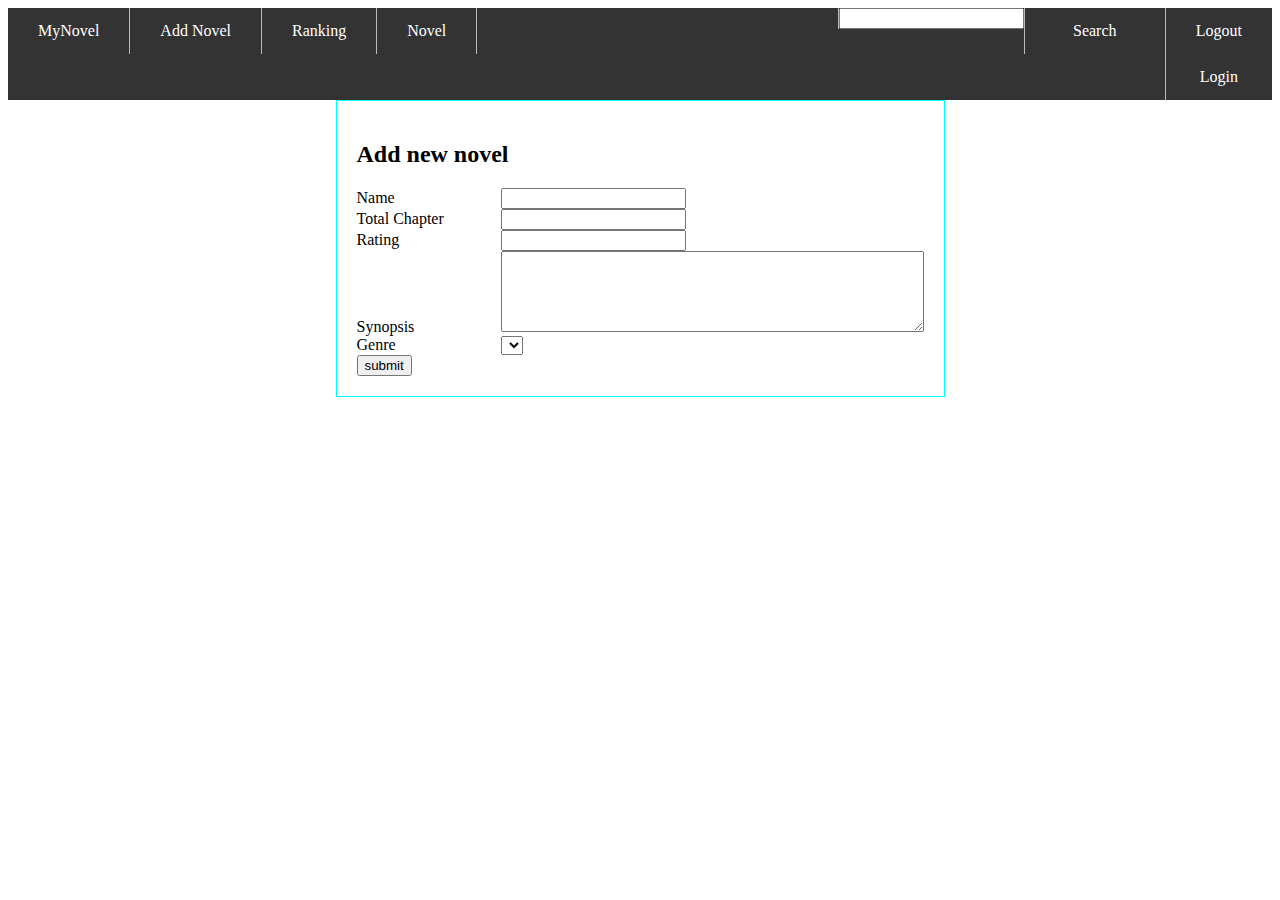
==== src/main/resources/templates/addNovelForm.html @ e96475bf "update" ====
<!DOCTYPE html>
<html lang="en" xmlns:th="http://www.thymeleaf.org"
      xmlns:sec="http://www.thymeleaf.org/thymeleaf-extras-springsecurity3">
<head>
    <meta charset="UTF-8">
    <title>new</title>
    <link rel="stylesheet" href="../static/css/header.css" th:href="@{/css/header.css}"/>
    <link rel="stylesheet" href="../static/css/addNovelForm.css" th:href="@{/css/addNovelForm.css}"/>
</head>
<body>
<header>
    <nav>
        <ul>
            <li th:class="top-left" class="top-left"><a href="index">MyNovel</a></li>
            <li th:class="top-left" class="top-left"><a href="new" th:href="new">Add Novel</a></li>
            <li th:class="top-left" class="top-left"><a href="">Ranking</a></li>
            <li th:class="top-left" class="top-left"><a href="all">Novel</a></li>
            <li th:class="top-right" class="top-right">
                <div sec:authorize="isAuthenticated()" >
                    <a th:href="@{/logout}">Logout</a>
                </div>
                <div sec:authorize="!isAuthenticated()">
                    <a href="login">Login</a>
                </div>
            </li>
            <li th:class="top-right" class="top-right">
                <label><a href="">Search</a></label>
            </li>
            <li th:class="top-right" class="top-right">
                <input type="text">
            </li>
        </ul>
    </nav>
</header>
<main>
    <section>
        <form th:action="@{/new}" th:object="${novel}" method="post">
            <h2>Add new novel</h2>
            <div>
                <label>Name</label>
                <input class="input" type="text" required th:field="*{name}">
            </div>
            <div>
                <label>Total Chapter</label>
                <input class="input" type="text" required th:field="*{totalChapter}">
            </div>
            <div>
                <label>Rating</label>
                <input class="input" type="number" required th:field="*{rate}">
            </div>
            <div>
                <label>Synopsis</label>
                <textarea rows="5" cols="50" th:field="*{synopsis}" required></textarea>
            </div>
            <div>
                <label>Genre</label>
                <select th:field="*{genre}">
                    <option th:each="genreEach:${genreSelect}"
                            th:value="${genreEach.getName()}"
                            th:utext="${genreEach.getName()}"></option>
                </select>
            </div>
            <div>
                <input type="submit" value="submit">
            </div>
        </form>
    </section>
</main>
</body>
</html>
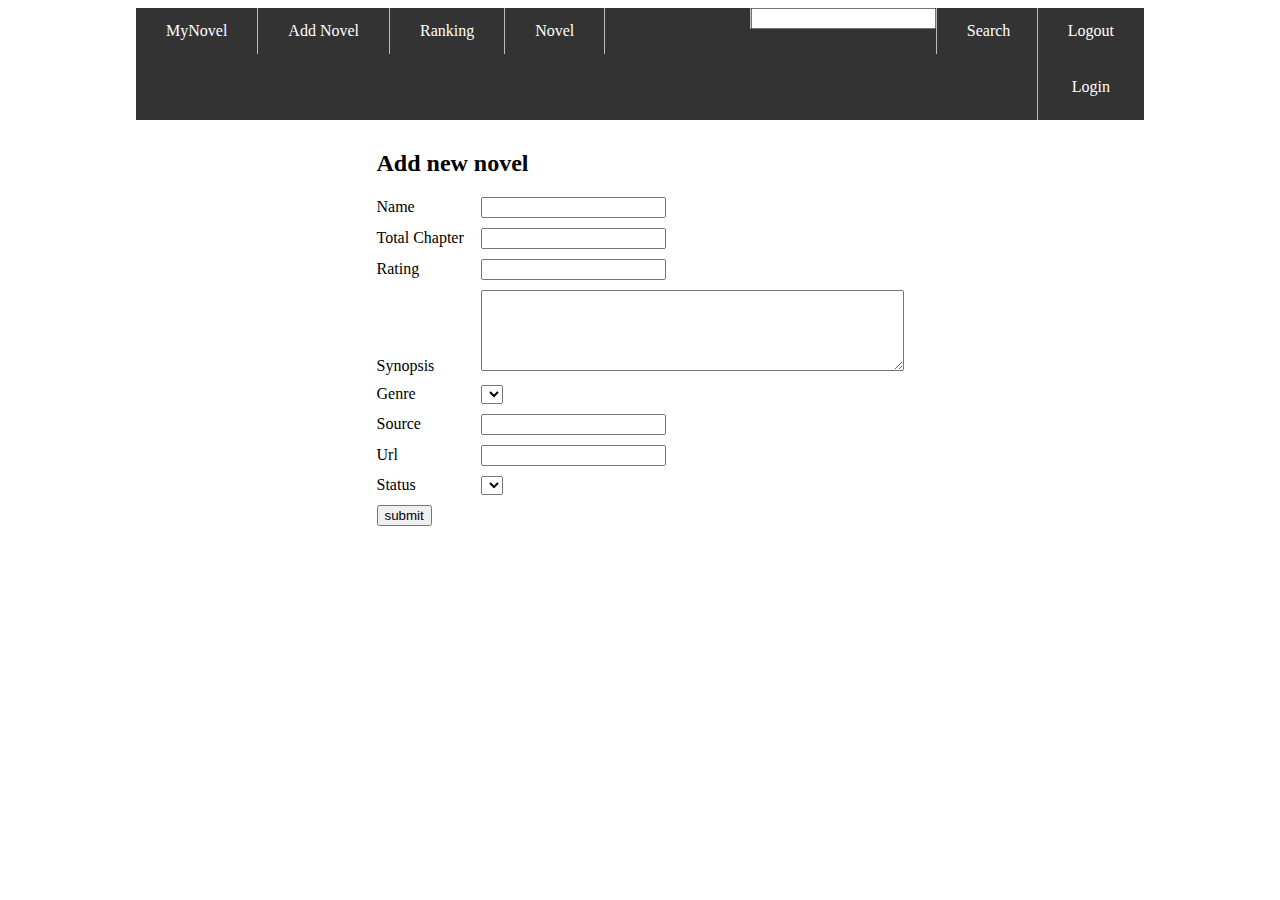
==== commit d0b0d1f9: "update" ====
--- a/src/main/resources/templates/addNovelForm.html
+++ b/src/main/resources/templates/addNovelForm.html
@@ -5,16 +5,16 @@
     <meta charset="UTF-8">
     <title>new</title>
     <link rel="stylesheet" href="../static/css/header.css" th:href="@{/css/header.css}"/>
-    <link rel="stylesheet" href="../static/css/addNovelForm.css" th:href="@{/css/addNovelForm.css}"/>
+    <link rel="stylesheet" href="../static/css/main.css" th:href="@{/css/main.css}"/>
 </head>
 <body>
 <header>
     <nav>
         <ul>
-            <li th:class="top-left" class="top-left"><a href="index">MyNovel</a></li>
-            <li th:class="top-left" class="top-left"><a href="new" th:href="new">Add Novel</a></li>
+            <li th:class="top-left" class="top-left"><a th:href="@{/index}">MyNovel</a></li>
+            <li th:class="top-left" class="top-left"><a th:href="@{/new}">Add Novel</a></li>
             <li th:class="top-left" class="top-left"><a href="">Ranking</a></li>
-            <li th:class="top-left" class="top-left"><a href="all">Novel</a></li>
+            <li th:class="top-left" class="top-left"><a th:href="@{/all}">Novel</a></li>
             <li th:class="top-right" class="top-right">
                 <div sec:authorize="isAuthenticated()" >
                     <a th:href="@{/logout}">Logout</a>
@@ -33,20 +33,20 @@
     </nav>
 </header>
 <main>
-    <section>
+    <section th:class="full-section">
         <form th:action="@{/new}" th:object="${novel}" method="post">
             <h2>Add new novel</h2>
             <div>
                 <label>Name</label>
-                <input class="input" type="text" required th:field="*{name}">
+                <input type="text" required th:field="*{name}">
             </div>
             <div>
                 <label>Total Chapter</label>
-                <input class="input" type="text" required th:field="*{totalChapter}">
+                <input type="text" required th:field="*{totalChapter}">
             </div>
             <div>
                 <label>Rating</label>
-                <input class="input" type="number" required th:field="*{rate}">
+                <input type="number" required th:field="*{rate}">
             </div>
             <div>
                 <label>Synopsis</label>
@@ -61,6 +61,22 @@
                 </select>
             </div>
             <div>
+                <label>Source</label>
+                <input type="text" required th:field="*{sourceName}">
+            </div>
+            <div>
+                <label>Url</label>
+                <input type="url" required th:field="*{sourceUrl}">
+            </div>
+            <div>
+                <label>Status</label>
+                <select th:field="*{status}">
+                    <option th:each="statusEach:${statusSelect}"
+                            th:value="${statusEach.getName()}"
+                            th:utext="${statusEach.getName()}"></option>
+                </select>
+            </div>
+            <div>
                 <input type="submit" value="submit">
             </div>
         </form>
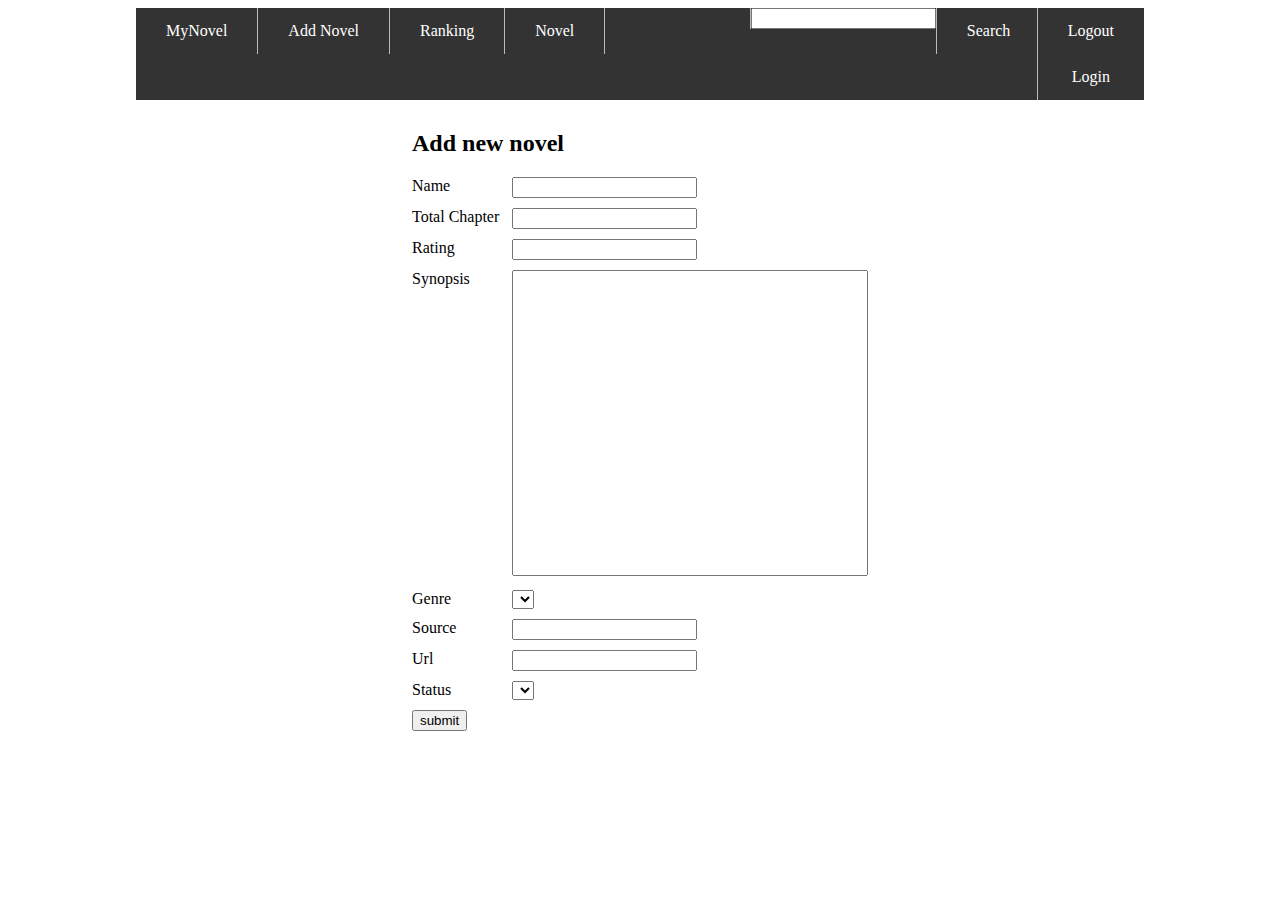
==== commit a4fad4c9: "update" ====
--- a/src/main/resources/templates/addNovelForm.html
+++ b/src/main/resources/templates/addNovelForm.html
@@ -16,12 +16,12 @@
             <li th:class="top-left" class="top-left"><a href="">Ranking</a></li>
             <li th:class="top-left" class="top-left"><a th:href="@{/all}">Novel</a></li>
             <li th:class="top-right" class="top-right">
-                <div sec:authorize="isAuthenticated()" >
+                <span sec:authorize="isAuthenticated()">
                     <a th:href="@{/logout}">Logout</a>
-                </div>
-                <div sec:authorize="!isAuthenticated()">
-                    <a href="login">Login</a>
-                </div>
+                </span>
+                <span sec:authorize="!isAuthenticated()">
+                    <a th:href="@{/login}">Login</a>
+                </span>
             </li>
             <li th:class="top-right" class="top-right">
                 <label><a href="">Search</a></label>
@@ -46,19 +46,21 @@
             </div>
             <div>
                 <label>Rating</label>
-                <input type="number" required th:field="*{rate}">
+                <input type="text" required th:field="*{rate}">
             </div>
             <div>
                 <label>Synopsis</label>
-                <textarea rows="5" cols="50" th:field="*{synopsis}" required></textarea>
+                <textarea th:field="*{synopsis}" required></textarea>
             </div>
             <div>
                 <label>Genre</label>
-                <select th:field="*{genre}">
-                    <option th:each="genreEach:${genreSelect}"
-                            th:value="${genreEach.getName()}"
-                            th:utext="${genreEach.getName()}"></option>
-                </select>
+                <span th:each="genre, itemStat : *{genreList}">
+                    <select th:field="*{genreList[__${itemStat.index}__].name}">
+                        <option th:each="genreEach:${genreSelect}"
+                                th:value="${genreEach.getName()}"
+                                th:text="${genreEach.getName()}"></option>
+                    </select>
+                </span>
             </div>
             <div>
                 <label>Source</label>
@@ -73,7 +75,7 @@
                 <select th:field="*{status}">
                     <option th:each="statusEach:${statusSelect}"
                             th:value="${statusEach.getName()}"
-                            th:utext="${statusEach.getName()}"></option>
+                            th:text="${statusEach.getName()}"></option>
                 </select>
             </div>
             <div>
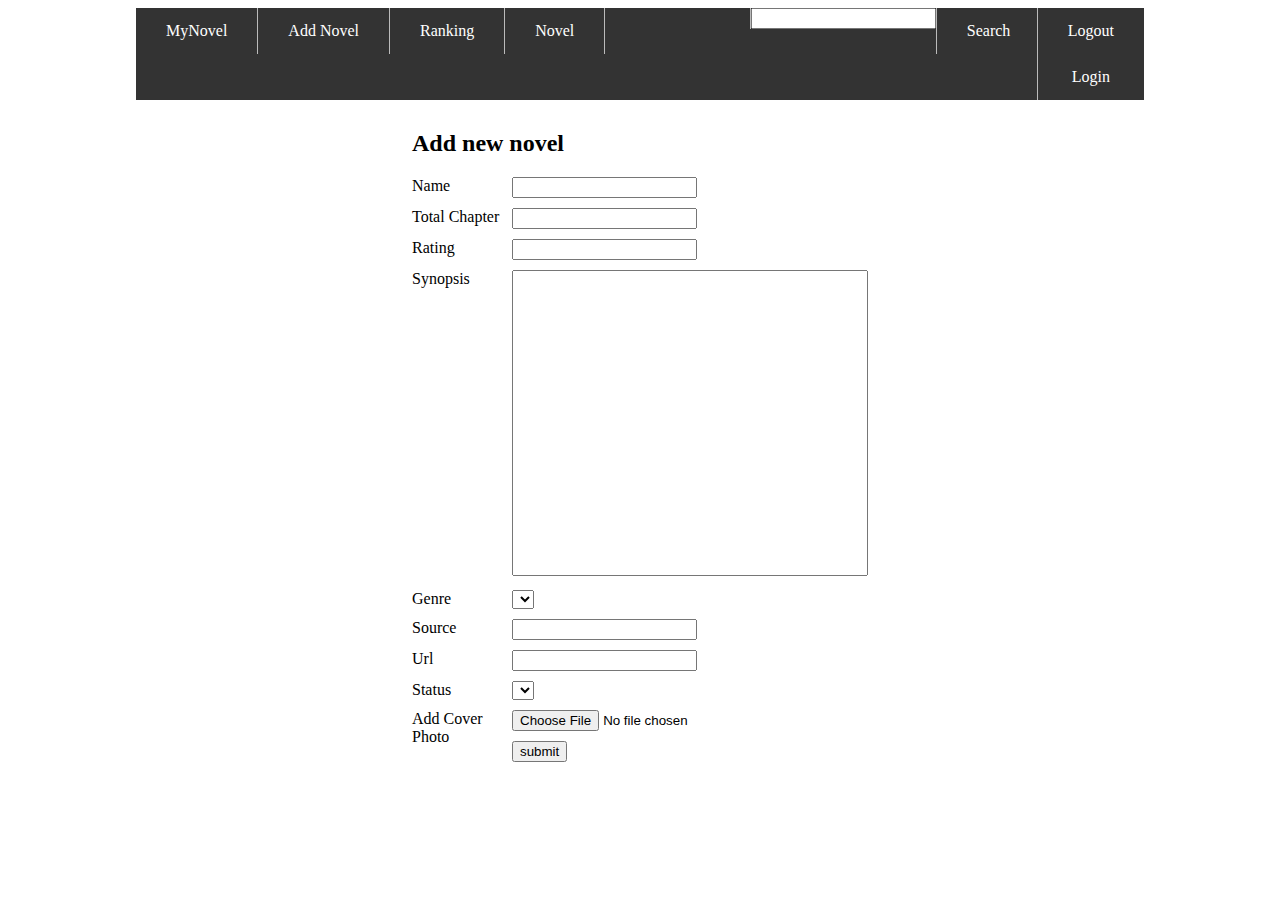
==== commit c8c41c81: "update" ====
--- a/src/main/resources/templates/addNovelForm.html
+++ b/src/main/resources/templates/addNovelForm.html
@@ -13,7 +13,7 @@
         <ul>
             <li th:class="top-left" class="top-left"><a th:href="@{/index}">MyNovel</a></li>
             <li th:class="top-left" class="top-left"><a th:href="@{/new}">Add Novel</a></li>
-            <li th:class="top-left" class="top-left"><a href="">Ranking</a></li>
+            <li th:class="top-left" class="top-left"><a th:href="@{/rank}">Ranking</a></li>
             <li th:class="top-left" class="top-left"><a th:href="@{/all}">Novel</a></li>
             <li th:class="top-right" class="top-right">
                 <span sec:authorize="isAuthenticated()">
@@ -34,8 +34,8 @@
 </header>
 <main>
     <section th:class="full-section">
-        <form th:action="@{/new}" th:object="${novel}" method="post">
-            <h2>Add new novel</h2>
+        <form th:action="@{/new}" th:object="${novel}" method="post" enctype="multipart/form-data">
+            <h2 th:class="center">Add new novel</h2>
             <div>
                 <label>Name</label>
                 <input type="text" required th:field="*{name}">
@@ -79,6 +79,10 @@
                 </select>
             </div>
             <div>
+                <label>Add Cover Photo</label>
+                <input type="file" th:name="image">
+            </div>
+            <div>
                 <input type="submit" value="submit">
             </div>
         </form>
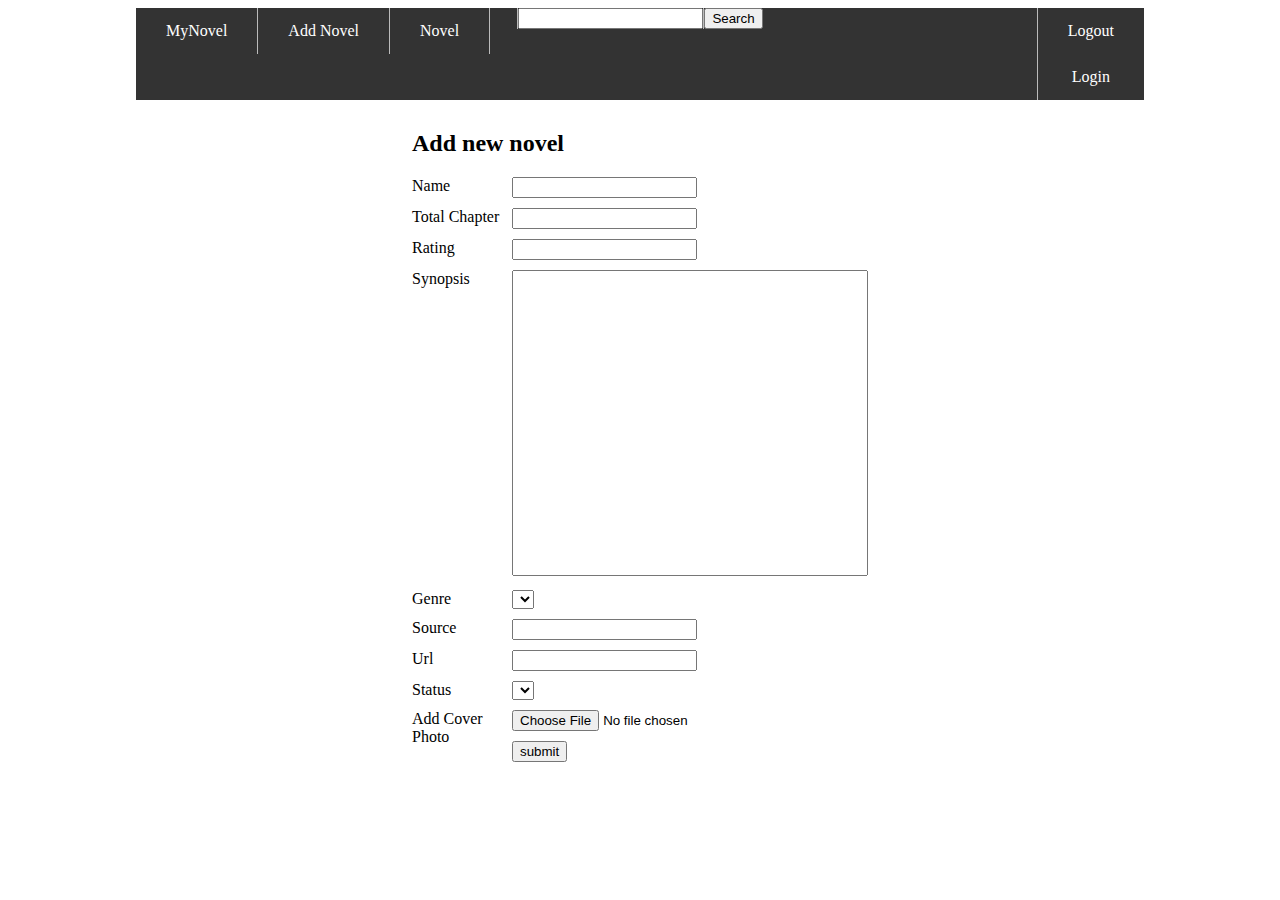
==== commit c4107a6f: "update" ====
--- a/src/main/resources/templates/addNovelForm.html
+++ b/src/main/resources/templates/addNovelForm.html
@@ -13,7 +13,6 @@
         <ul>
             <li th:class="top-left" class="top-left"><a th:href="@{/index}">MyNovel</a></li>
             <li th:class="top-left" class="top-left"><a th:href="@{/new}">Add Novel</a></li>
-            <li th:class="top-left" class="top-left"><a th:href="@{/rank}">Ranking</a></li>
             <li th:class="top-left" class="top-left"><a th:href="@{/all}">Novel</a></li>
             <li th:class="top-right" class="top-right">
                 <span sec:authorize="isAuthenticated()">
@@ -23,12 +22,14 @@
                     <a th:href="@{/login}">Login</a>
                 </span>
             </li>
-            <li th:class="top-right" class="top-right">
-                <label><a href="">Search</a></label>
-            </li>
-            <li th:class="top-right" class="top-right">
-                <input type="text">
-            </li>
+            <form method="post" th:action="@{/search}" >
+                <li th:class="top-right" class="top-right">
+                    <button type="submit">Search</button>
+                </li>
+                <li th:class="top-right" class="top-right">
+                    <input type="text" name="novelName">
+                </li>
+            </form>
         </ul>
     </nav>
 </header>
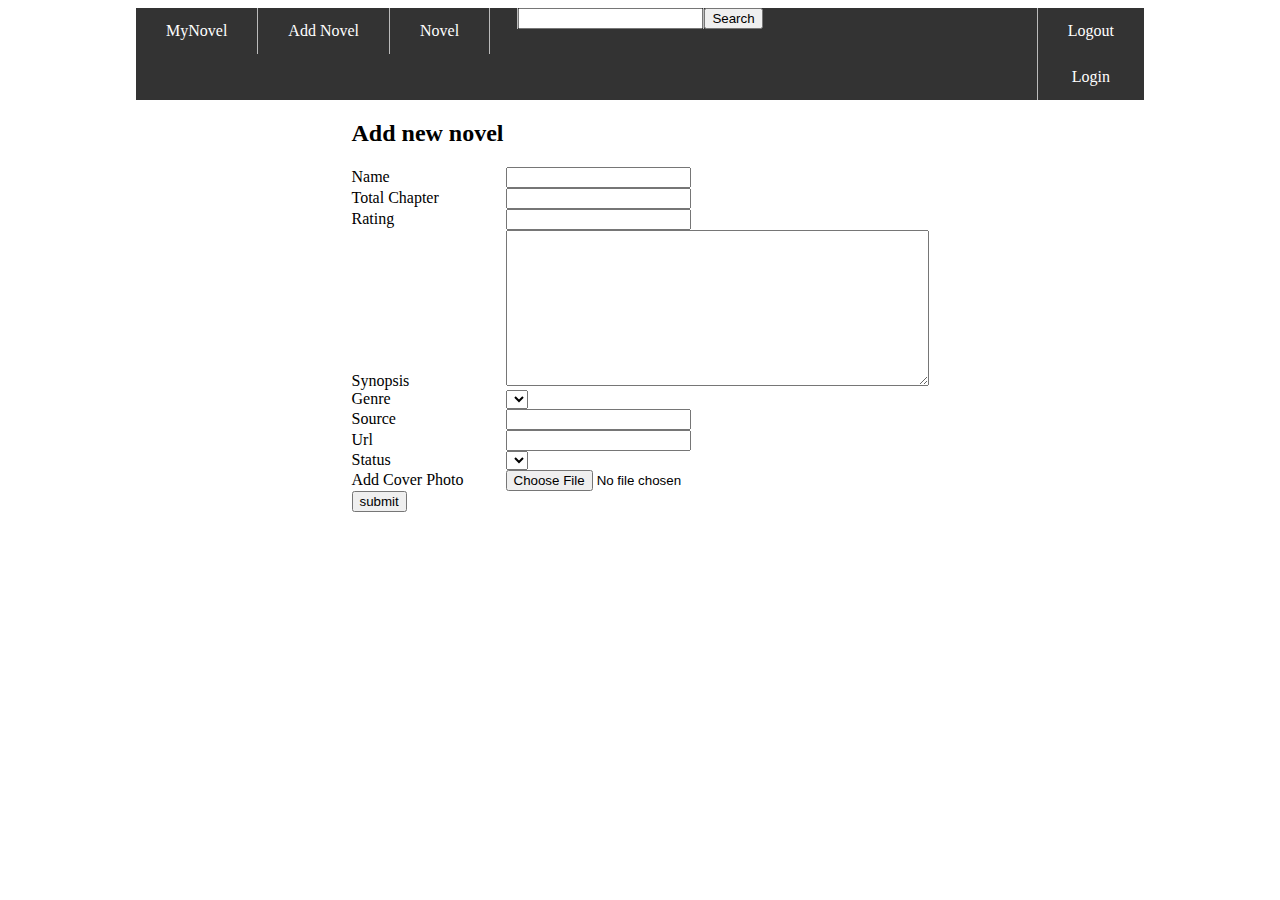
==== commit 14d0274b: "update" ====
--- a/src/main/resources/templates/addNovelForm.html
+++ b/src/main/resources/templates/addNovelForm.html
@@ -34,60 +34,63 @@
     </nav>
 </header>
 <main>
-    <section th:class="full-section">
-        <form th:action="@{/new}" th:object="${novel}" method="post" enctype="multipart/form-data">
-            <h2 th:class="center">Add new novel</h2>
-            <div>
-                <label>Name</label>
-                <input type="text" required th:field="*{name}">
-            </div>
-            <div>
-                <label>Total Chapter</label>
-                <input type="text" required th:field="*{totalChapter}">
-            </div>
-            <div>
-                <label>Rating</label>
-                <input type="text" required th:field="*{rate}">
-            </div>
-            <div>
-                <label>Synopsis</label>
-                <textarea th:field="*{synopsis}" required></textarea>
-            </div>
-            <div>
-                <label>Genre</label>
-                <span th:each="genre, itemStat : *{genreList}">
+    <div th:class="styled-box">
+        <div th:class="margin">
+            <form th:action="@{/new}" th:object="${novel}" method="post" enctype="multipart/form-data">
+                <h2 th:class="center">Add new novel</h2>
+                <div th:class="padding-vertical">
+                    <label>Name</label>
+                    <input type="text" required th:field="*{name}">
+                </div>
+                <div th:class="padding-vertical">
+                    <label>Total Chapter</label>
+                    <input type="text" required th:field="*{totalChapter}">
+                </div>
+                <div th:class="padding-vertical">
+                    <label>Rating</label>
+                    <input type="text" required th:field="*{rate}">
+                </div>
+                <div th:class="padding-vertical">
+                    <label>Synopsis</label>
+                    <textarea th:class="fix-size" rows="10" cols="50" th:field="*{synopsis}" required></textarea>
+                </div>
+                <div th:class="padding-vertical">
+                    <label>Genre</label>
+                    <span th:each="genre, itemStat : *{genreList}">
                     <select th:field="*{genreList[__${itemStat.index}__].name}">
                         <option th:each="genreEach:${genreSelect}"
                                 th:value="${genreEach.getName()}"
                                 th:text="${genreEach.getName()}"></option>
                     </select>
                 </span>
-            </div>
-            <div>
-                <label>Source</label>
-                <input type="text" required th:field="*{sourceName}">
-            </div>
-            <div>
-                <label>Url</label>
-                <input type="url" required th:field="*{sourceUrl}">
-            </div>
-            <div>
-                <label>Status</label>
-                <select th:field="*{status}">
-                    <option th:each="statusEach:${statusSelect}"
-                            th:value="${statusEach.getName()}"
-                            th:text="${statusEach.getName()}"></option>
-                </select>
-            </div>
-            <div>
-                <label>Add Cover Photo</label>
-                <input type="file" th:name="image">
-            </div>
-            <div>
-                <input type="submit" value="submit">
-            </div>
-        </form>
-    </section>
+                </div>
+                <div th:class="padding-vertical">
+                    <label>Source</label>
+                    <input type="text" required th:field="*{sourceName}">
+                </div>
+                <div th:class="padding-vertical">
+                    <label>Url</label>
+                    <input type="url" required th:field="*{sourceUrl}">
+                </div>
+                <div th:class="padding-vertical">
+                    <label>Status</label>
+                    <select th:field="*{status}">
+                        <option th:each="statusEach:${statusSelect}"
+                                th:value="${statusEach.getName()}"
+                                th:text="${statusEach.getName()}"></option>
+                    </select>
+                </div>
+                <div th:class="padding-vertical">
+                    <label>Add Cover Photo</label>
+                    <input type="file" th:name="image">
+                </div>
+                <div th:class="padding-vertical">
+                    <input type="submit" value="submit">
+                </div>
+            </form>
+        </div>
+
+    </div>
 </main>
 </body>
 </html>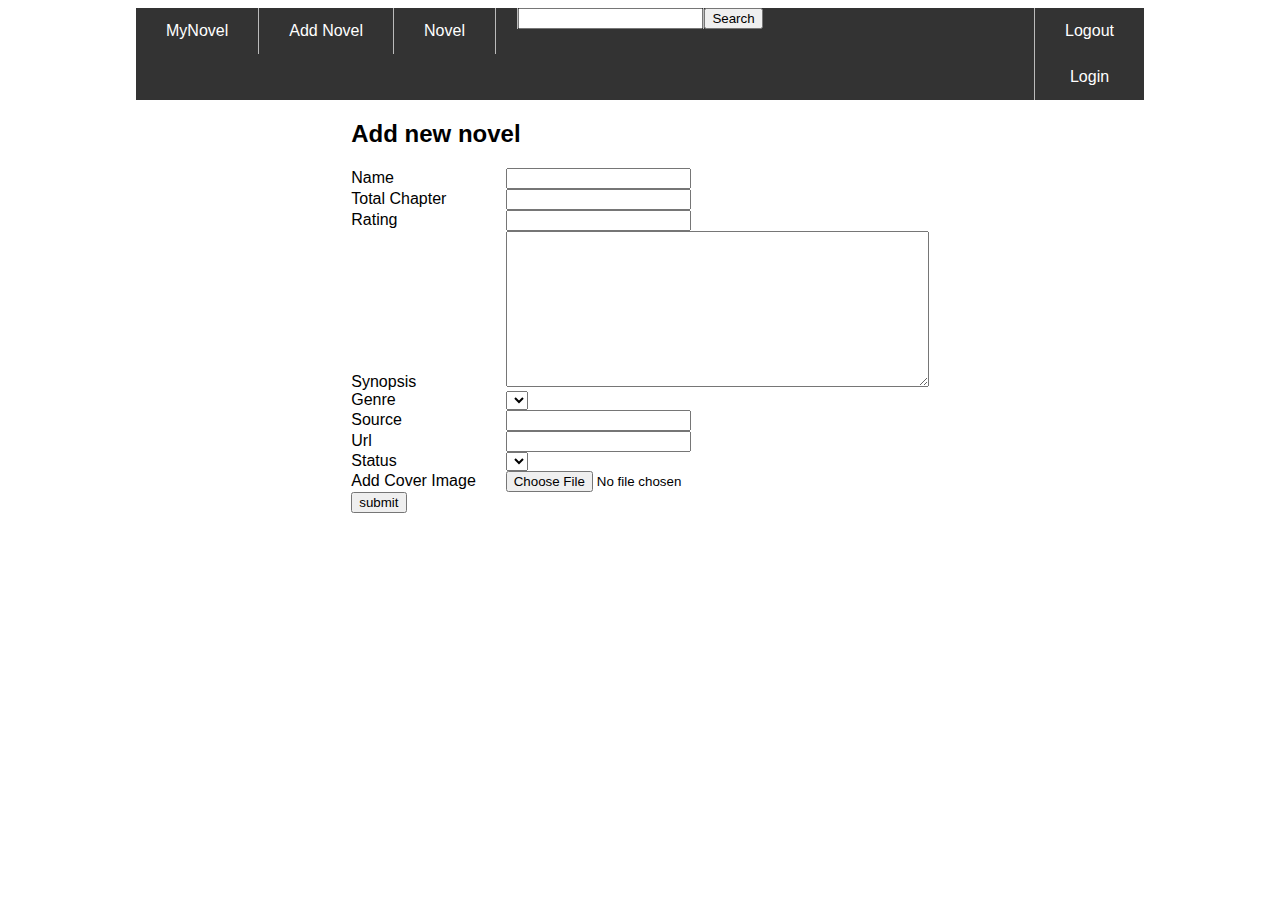
==== commit 0b01d57d: "update" ====
--- a/src/main/resources/templates/addNovelForm.html
+++ b/src/main/resources/templates/addNovelForm.html
@@ -37,7 +37,9 @@
     <div th:class="styled-box">
         <div th:class="margin">
             <form th:action="@{/new}" th:object="${novel}" method="post" enctype="multipart/form-data">
-                <h2 th:class="center">Add new novel</h2>
+                <div th:class="padding-vertical">
+                    <h2 th:class="center">Add new novel</h2>
+                </div>
                 <div th:class="padding-vertical">
                     <label>Name</label>
                     <input type="text" required th:field="*{name}">
@@ -62,7 +64,7 @@
                                 th:value="${genreEach.getName()}"
                                 th:text="${genreEach.getName()}"></option>
                     </select>
-                </span>
+                    </span>
                 </div>
                 <div th:class="padding-vertical">
                     <label>Source</label>
@@ -81,15 +83,16 @@
                     </select>
                 </div>
                 <div th:class="padding-vertical">
-                    <label>Add Cover Photo</label>
+                    <label>Add Cover Image</label>
                     <input type="file" th:name="image">
                 </div>
                 <div th:class="padding-vertical">
-                    <input type="submit" value="submit">
+                    <div th:class="center">
+                        <input type="submit" value="submit">
+                    </div>
                 </div>
             </form>
         </div>
-
     </div>
 </main>
 </body>
